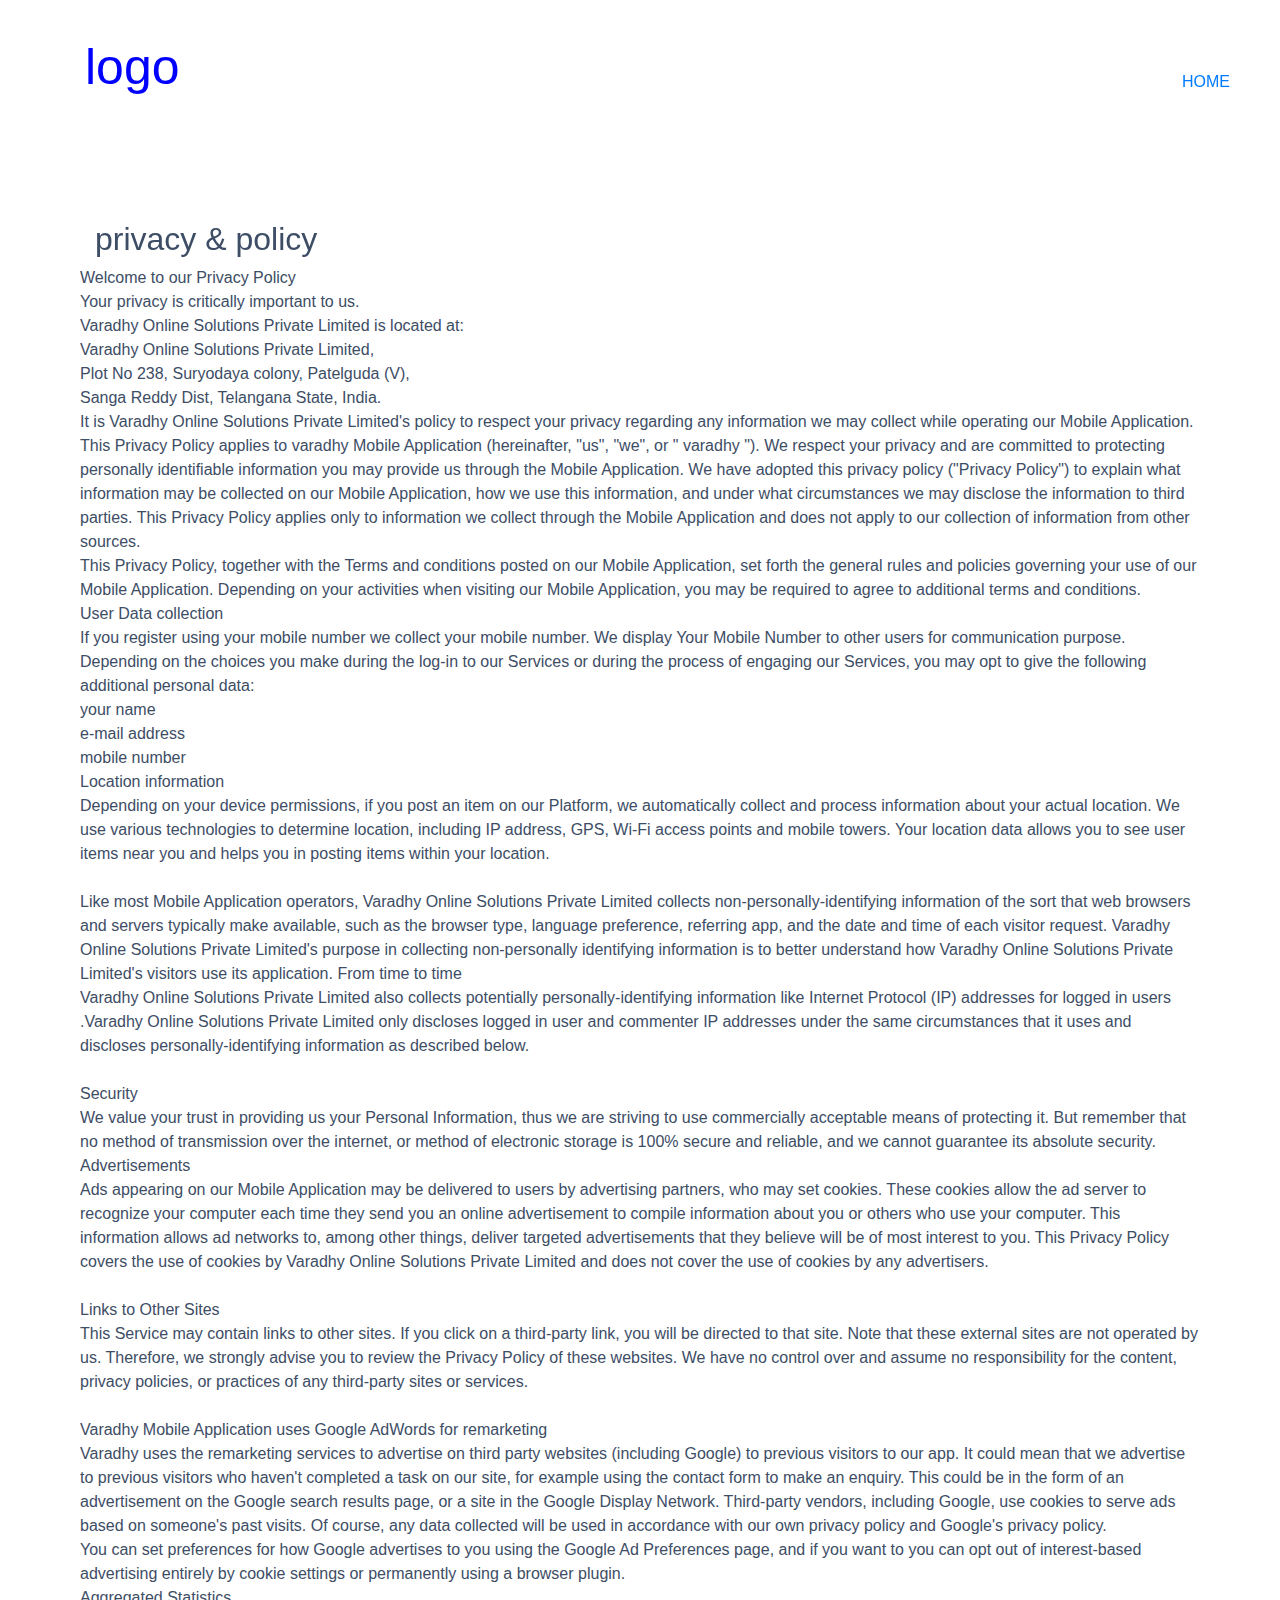
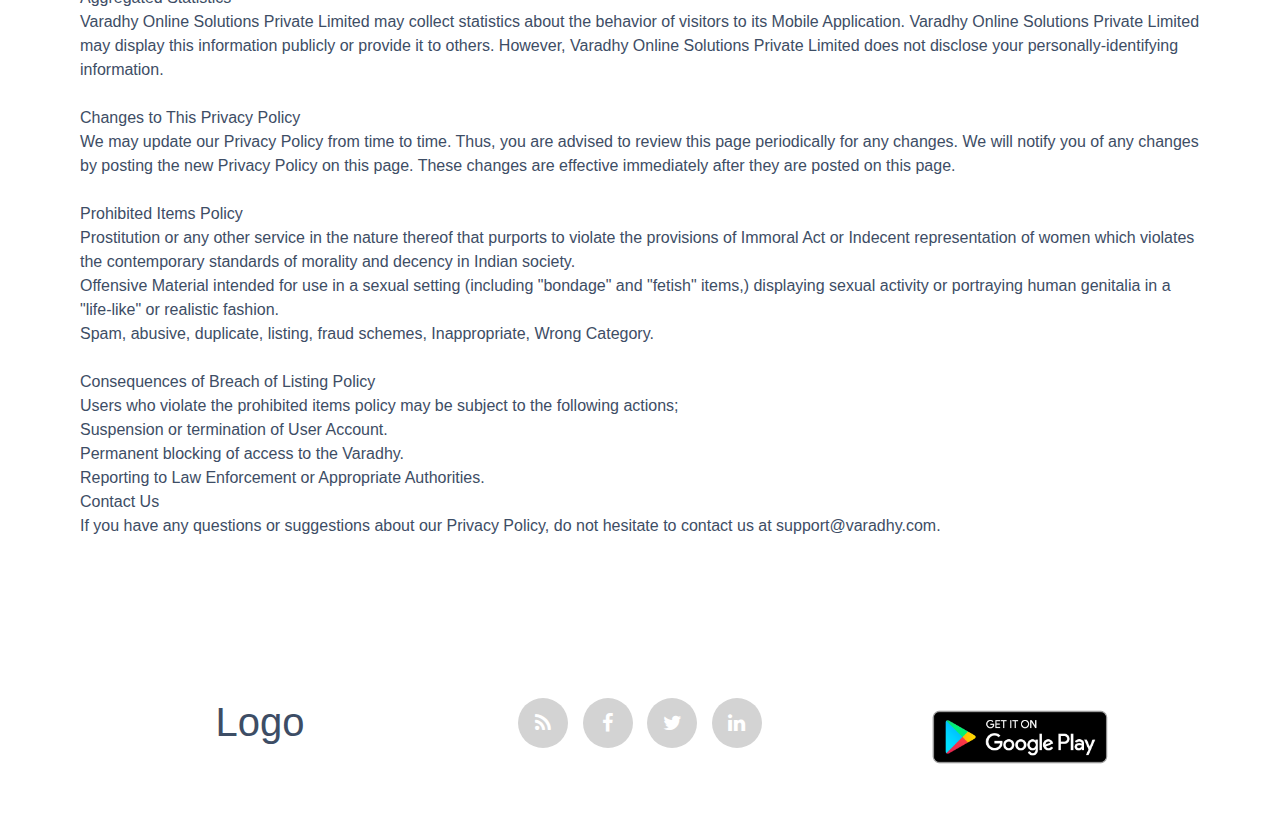
==== privacy.html @ 5a22461d "pricvacy update" ====
<!DOCTYPE html>
<html>

<head>
    <title>Varadhy</title>
    <meta charset="utf-8">
    <meta name="viewport" content="width=device-width, initial-scale=1.0">
    <link rel="stylesheet" href="https://stackpath.bootstrapcdn.com/bootstrap/4.3.1/css/bootstrap.min.css">
    <link rel="stylesheet" href="https://maxcdn.bootstrapcdn.com/font-awesome/4.7.0/css/font-awesome.min.css">
    <script src="https://stackpath.bootstrapcdn.com/bootstrap/4.3.1/js/bootstrap.min.js"></script>

    <link href="images/favicon.png" rel="shortcut icon">
    <link href="https://stackpath.bootstrapcdn.com/font-awesome/4.7.0/css/font-awesome.min.css" rel="stylesheet">
    <link href="Assets/css/style.css" rel="stylesheet">
    <link rel="stylesheet" href="https://unpkg.com/aos@next/dist/aos.css" />
    <script>
        $(window).on('load', function () { // makes sure the whole site is loaded 
            var loader = document.getElementById('loading');
            loader.style.display = 'none';
        })
    </script>
</head>

<body>
    <!-- <div id="loading">
        </div> -->
    <div id="header">
        <div id='menu-bar' class='animated fadeIn '>
            <div class='container'>
                <div class='logo'>
                    logo
                </div>
                <nav id="nav" class='nav fixed-top'>
                    <ul id="nav-inner" class='nav-inner ml-auto'>
                        <li class='current'><a href="./index.html">Home</a></li>
                    </ul>
                </nav>
            </div>
        </div>
    <!--   <div class="container">
            <div class='row'>
                <div
                    class='main_content col-sm-10 col-sm-offset-1 col-md-7 col-md-offset-0 col-md-push-5 col-lg-6 col-lg-push-6 animated fadeInRight'>
                    <h1>Lorem Ipsum is simply dummy text.</h1>
                    <div data-aos="fade-left" data-aos-duration="1000" data-aos-mirror="true" data id='header-btn'>
                        <a href="#"><img src="Assets/images/google-play-badge.png"></a>
                    </div>
                </div>
                 <div data-aos="fade-right" data-aos-duration="1000"
                    class='col-xs-10 col-xs-offset-1 col-sm-6 col-sm-offset-3 col-md-5 col-md-offset-0 col-md-pull-7 col-lg-5 col-lg-pull-6 col-lg-offset-1'>
                    <img src="Assets/images/androidmob.png" id='header-img' class='img-responsive animated fadeInUp'
                        alt>
                </div> 
            </div>
        </div>-->

    </div>
    
    <!-- features-->
    <section id="privacy_page">
        <div class="container">
            <div data-aos="fade-in" data-aos-duration="1000">
                <h2>privacy & policy</h2>
            </div>
            <div class='row'>
                <p>Welcome to our Privacy Policy<br/>
Your privacy is critically important to us.<br />
Varadhy Online Solutions Private Limited is located at:<br />
Varadhy Online Solutions Private Limited,<br />
Plot No 238, Suryodaya colony, Patelguda (V), <br />
Sanga Reddy Dist, Telangana State, India.<br />
It is Varadhy Online Solutions Private Limited's policy to respect your privacy regarding any information we may collect while operating our Mobile Application. This Privacy Policy applies to varadhy Mobile Application (hereinafter, "us", "we", or " varadhy "). We respect your privacy and are committed to protecting personally identifiable information you may provide us through the Mobile Application. We have adopted this privacy policy ("Privacy Policy") to explain what information may be collected on our Mobile Application, how we use this information, and under what circumstances we may disclose the information to third parties. This Privacy Policy applies only to information we collect through the Mobile Application and does not apply to our collection of information from other sources.<br />
This Privacy Policy, together with the Terms and conditions posted on our Mobile Application, set forth the general rules and policies governing your use of our Mobile Application. Depending on your activities when visiting our Mobile Application, you may be required to agree to additional terms and conditions.<br />
User Data collection<br />
If you register using your mobile number we collect your mobile number. We display Your Mobile Number to other users for communication purpose.<br />
Depending on the choices you make during the log-in to our Services or during the process of engaging our Services, you may opt to give the following additional personal data:<br />
your name<br />
e-mail address<br />
mobile number<br />
Location information<br />
Depending on your device permissions, if you post an item on our Platform, we automatically collect and process information about your actual location. We use various technologies to determine location, including IP address, GPS, Wi-Fi access points and mobile towers. Your location data allows you to see user items near you and helps you in posting items within your location.<br />
<br />
Like most Mobile Application operators, Varadhy Online Solutions Private Limited collects non-personally-identifying information of the sort that web browsers and servers typically make available, such as the browser type, language preference, referring app, and the date and time of each visitor request. Varadhy Online Solutions Private Limited's purpose in collecting non-personally identifying information is to better understand how Varadhy Online Solutions Private Limited's visitors use its application. From time to time<br />
Varadhy Online Solutions Private Limited also collects potentially personally-identifying information like Internet Protocol (IP) addresses for logged in users .Varadhy Online Solutions Private Limited only discloses logged in user and commenter IP addresses under the same circumstances that it uses and discloses personally-identifying information as described below.<br />
<br />
Security<br />
We value your trust in providing us your Personal Information, thus we are striving to use commercially acceptable means of protecting it. But remember that no method of transmission over the internet, or method of electronic storage is 100% secure and reliable, and we cannot guarantee its absolute security.<br />

 Advertisements<br />
Ads appearing on our Mobile Application may be delivered to users by advertising partners, who may set cookies. These cookies allow the ad server to recognize your computer each time they send you an online advertisement to compile information about you or others who use your computer. This information allows ad networks to, among other things, deliver targeted advertisements that they believe will be of most interest to you. This Privacy Policy covers the use of cookies by Varadhy Online Solutions Private Limited and does not cover the use of cookies by any advertisers.<br />
<br />
Links to Other Sites<br />
This Service may contain links to other sites. If you click on a third-party link, you will be directed to that site. Note that these external sites are not operated by us. Therefore, we strongly advise you to review the Privacy Policy of these websites. We have no control over and assume no responsibility for the content, privacy policies, or practices of any third-party sites or services.<br />
<br />
Varadhy Mobile Application uses Google AdWords for remarketing<br />
Varadhy uses the remarketing services to advertise on third party websites (including Google) to previous visitors to our app. It could mean that we advertise to previous visitors who haven't completed a task on our site, for example using the contact form to make an enquiry. This could be in the form of an advertisement on the Google search results page, or a site in the Google Display Network. Third-party vendors, including Google, use cookies to serve ads based on someone's past visits. Of course, any data collected will be used in accordance with our own privacy policy and Google's privacy policy.<br />
You can set preferences for how Google advertises to you using the Google Ad Preferences page, and if you want to you can opt out of interest-based advertising entirely by cookie settings or permanently using a browser plugin.<br/>
Aggregated Statistics<br/>
Varadhy Online Solutions Private Limited may collect statistics about the behavior of visitors to its Mobile Application. Varadhy Online Solutions Private Limited may display this information publicly or provide it to others. However, Varadhy Online Solutions Private Limited does not disclose your personally-identifying information.<br />
<br />
Changes to This Privacy Policy<br />
We may update our Privacy Policy from time to time. Thus, you are advised to review this page periodically for any changes. We will notify you of any changes by posting the new Privacy Policy on this page. These changes are effective immediately after they are posted on this page.<br />
<br />
 Prohibited Items Policy <br />
Prostitution or any other service in the nature thereof that purports to violate the provisions of Immoral Act or Indecent representation of women which violates the contemporary standards of morality and decency in Indian society.<br />
Offensive Material intended for use in a sexual setting (including "bondage" and "fetish" items,) displaying sexual activity or portraying human genitalia in a "life-like" or realistic fashion.<br />
Spam, abusive, duplicate, listing, fraud schemes, Inappropriate, Wrong Category.<br />
<br />
Consequences of Breach of Listing Policy<br />
Users who violate the prohibited items policy may be subject to the following actions;<br />
Suspension or termination of User Account.<br />
  Permanent blocking of access to the Varadhy.<br />
 Reporting to Law Enforcement or Appropriate Authorities.<br />
Contact Us<br />
If you have any questions or suggestions about our Privacy Policy, do not hesitate to contact us at support@varadhy.com.<br />
<br />  
</p>
            </div>
         </div>

      
        
    </section>


    <!-- <section id="contact">
        <div>
            <div>
                <h2>Contact Us</h2>
            </div>
            <div class="row">
                <div class="col-md-6" id="email">
                    <h4>email:<span>testing@gmail.com</span></h4>
                </div>

                <div class="col-md-6" id="mobile">
                    <h4>mobile:<span>+91 9876543210</span></h4>
                </div>
            </div>
        </div>

    </section> -->

    <footer id='footer'>
        <div class="container">
            <div class="row" style="text-align: center">
                <div class="col-md-4 col-sm-12">
                    <!-- <h2><img src="img/logo.png" alt></h2> -->
                    <h1>Logo</h1>
                </div>
                <div class="col-md-4 col-sm-12">
                    <ul class="social-network social-circle">
                        <li><a href="#" class="icoRss" title="Rss"><i class="fa fa-rss"></i></a></li>
                        <li><a href="#" class="icoFacebook" title="Facebook"><i class="fa fa-facebook"></i></a></li>
                        <li><a href="#" class="icoTwitter" title="Twitter"><i class="fa fa-twitter"></i></a></li>
                        <li><a href="#" class="icoLinkedin" title="Linkedin"><i class="fa fa-linkedin"></i></a></li>
                    </ul>
                </div>
                <div id="footer_button" class="col-md-4 col-sm-12">
                    <a href="#"><img src="Assets/images/google-play-badge.png"></a>
                </div>
            </div>
        </div>
    </footer>


    <script src="Assets/js/jquery.smooth-scroll.min.js" type="text/javascript"></script>

    <script src="https://unpkg.com/aos@next/dist/aos.js"></script>
    <script>
        AOS.init();

    </script>
</body>

</html>
---- Assets/css/style.css ----
body{
	color:#3d4d65 !important
}
#loading{
	position:fixed;
	width:10%;
	height:100vh;
	background:#fff url("../images/192.svg") no-repeat center;
	z-index: 9999;
	left:50%;
}

@media only screen and (max-width: 768px) {
	/* For mobile phones: */
	#loading{
	width:20%;
	}
	#about{
	margin-top: 500px;
	}
	.features img {
		
		height: 200px;
		width: 250px;	
	}
	#nav{
		display:none;
	}
	#menu-bar  .logo{
	font-size: 50px;
	float: left;
	color: blue;
	position:fixed;
	}
	#contact h4{
		float: left;
	}
}

/**********************
****** Header****
**********************/
header{
    background: url("../images/head.jpg");
	background-size: cover;
	min-height: 568px;
	max-height: 900px;

}
header .container{
	position: relative;
	z-index: 3;
}
#header-img{
	margin: 90px auto -400px;
height:500px;
}

div > a.btn:nth-of-type(2){
	margin-left: 30px;
}
#svg-header{
	position: absolute;
	top: -150%;
	left: -50%;
	width: 200%;
	height: 300%;
	transform: rotate(0deg);
	-webkit-transform: rotate(0deg);
	-ms-transform: rotate(0deg);
	transition: all 1s ease-out;
}

/**********************
******2. Menu Bar****
**********************/
#menu-bar {
	display: block;
	width: 100%;
	height: 100px;
	margin-bottom: 40px;
	padding: 30px  ;
	color: #fff;
	position: relative;
	z-index: 2;
}

#menu-bar  .logo{
	font-size: 50px;
	float: left;
	color: blue;
}

#menu-bar  .logo img{
	position: relative;
	top: 4px;
}
.nav{
	float:right;
	padding: 30px 50px 0 0;
}
.nav ul{
	margin: 0;
}
.nav li{
float: left;
	list-style-type: none;
	margin-left: 40px;
	text-transform: uppercase;
	position: relative;
}
.nav li:not(.current):hover:after {
	opacity: 0.6;
	bottom: -8px;
}
/* #nav{
	margin:0 40px 0 40px;
} */
#nav ul{
	margin: 40px 0 0;
}

/* #nav li a{
	color: #fff;
} */








.main_content {
	margin-top: 200px;
	 
}
.img-responsive {

	margin-bottom: 20px;
}

#header-btn img{
	width:200px;
	align-content: center;	
}


section{
	padding:80px;
}

/**********************
******features****
**********************/

#features{

	background-color:#e9f0f2;
}

#features h2{
	text-align: center;
	padding-bottom: 50px;
}
.features img {
	height: 600px;
	float: left;
	
}

.col-sm-12.col-md-12.col-lg-12 {
	padding: 30px;
}

/**********************
******about****
**********************/
#about {
	background-color: darkgrey;
	border-top-right-radius: 300px;
}
#about h2{
	text-align: center;
}
#about .row{
	padding:50px;
}
#about p{
	font-size: 20px;

}
/**********************
******contact us****
**********************/
#contact{
	background: #159957;
	/* fallback for old browsers */
	background: -webkit-linear-gradient(to right, #159957, #155799);
	/* Chrome 10-25, Safari 5.1-6 */
	background: linear-gradient(to right, #159957, #155799);
	/* W3C, IE 10+/ Edge, Firefox 16+, Chrome 26+, Opera 12+, Safari 7+ */
	color:#e9f0f2;
	 font-family: Verdana, Geneva,sans-serif;
	 text-align: center;
}
#contact h1{
	padding-bottom: 20px;
}
#contact h1{
font-size: 10vw;
}
/**********************
******footer****
**********************/
/* footer social icons */
ul.social-network {
	list-style: none;
	display: inline;
	margin-left:0 !important;
	padding: 0;
}
ul.social-network li {
	display: inline;
	margin: 0 5px;
}


/* footer social icons */
footer{
	margin:40px;
}
#footer_button a img{
	width:200px;
}


.social-network a.icoRss:hover {
	background-color: #F56505;
}
.social-network a.icoFacebook:hover {
	background-color:#3B5998;
}
.social-network a.icoTwitter:hover {
	background-color:#33ccff;
}
.social-network a.icoGoogle:hover {
	background-color:#BD3518;
}
.social-network a.icoVimeo:hover {
	background-color:#0590B8;
}
.social-network a.icoLinkedin:hover {
	background-color:#007bb7;
}
.social-network a.icoRss:hover i, .social-network a.icoFacebook:hover i, .social-network a.icoTwitter:hover i,
.social-network a.icoGoogle:hover i, .social-network a.icoVimeo:hover i, .social-network a.icoLinkedin:hover i {
	color:#fff;
}
a.socialIcon:hover, .socialHoverClass {
	color:#44BCDD;
}

.social-circle li a {
	display:inline-block;
	position:relative;
	margin:0 auto 0 auto;
	-moz-border-radius:50%;
	-webkit-border-radius:50%;
	border-radius:50%;
	text-align:center;
	width: 50px;
	height: 50px;
	font-size:20px;
}
.social-circle li i {
	margin:0;
	line-height:50px;
	text-align: center;
}

.social-circle li a:hover i, .triggeredHover {
	-moz-transform: rotate(360deg);
	-webkit-transform: rotate(360deg);
	-ms--transform: rotate(360deg);
	transform: rotate(360deg);
	-webkit-transition: all 0.2s;
	-moz-transition: all 0.2s;
	-o-transition: all 0.2s;
	-ms-transition: all 0.2s;
	transition: all 0.2s;
}

.social-circle i {
	color: #fff;
	-webkit-transition: all 0.8s;
	-moz-transition: all 0.8s;
	-o-transition: all 0.8s;
	-ms-transition: all 0.8s;
	transition: all 0.8s;
}

.social-circle a {
 background-color: #D3D3D3;   
}

#privacy{
	text-align: center;
}
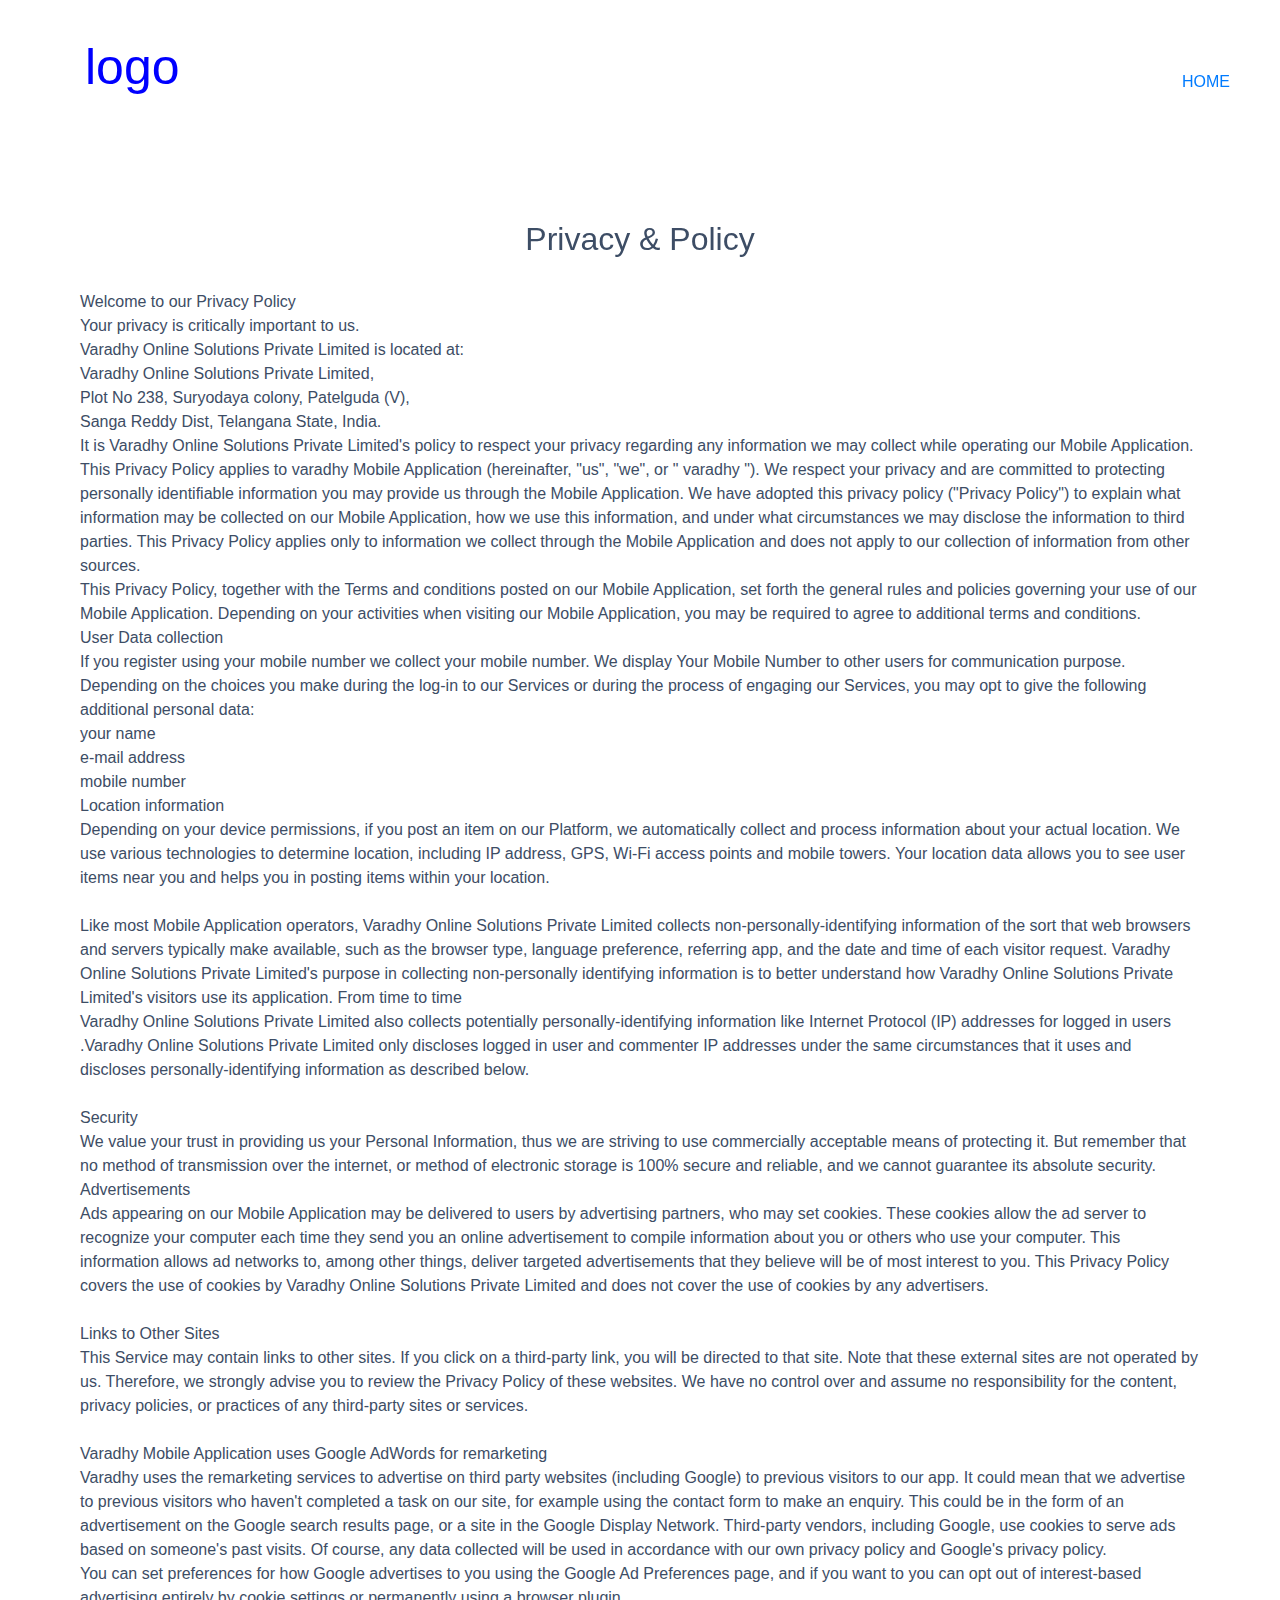
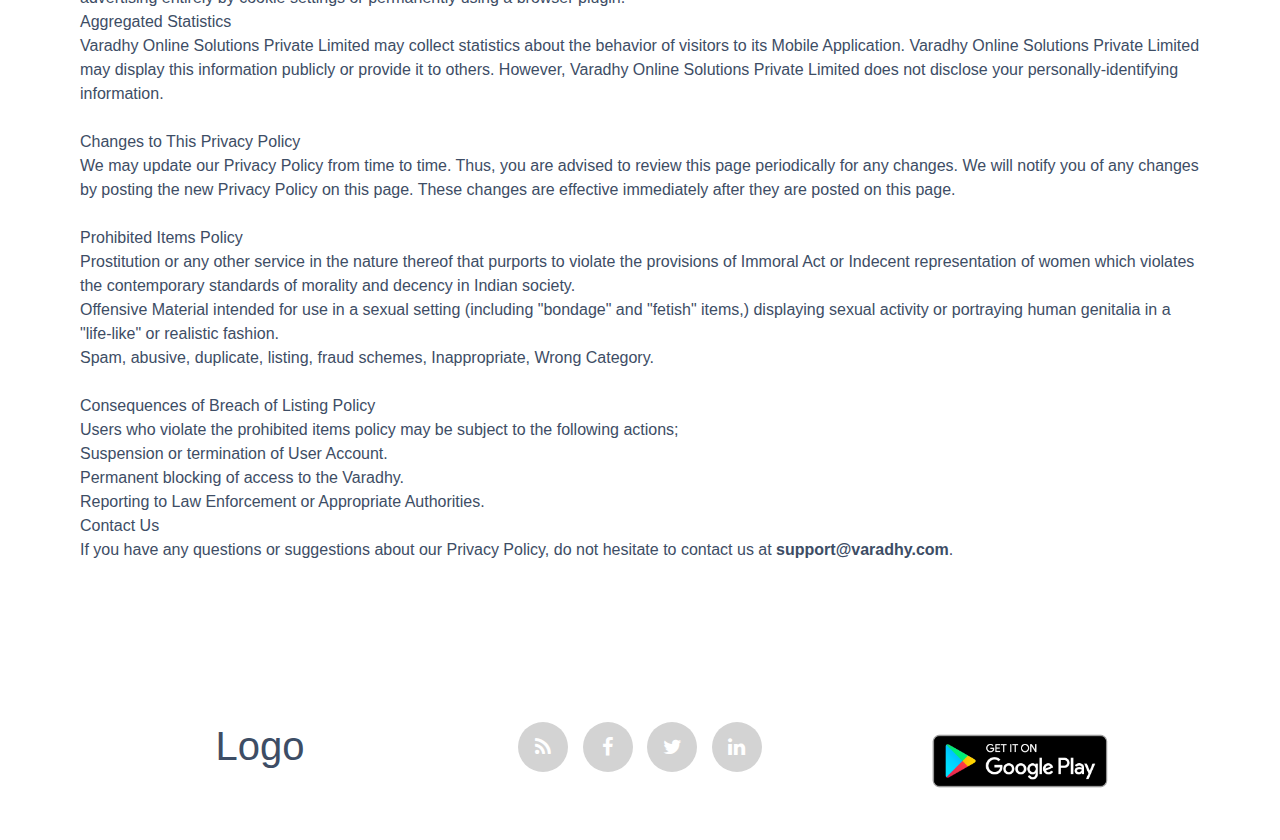
==== commit d225e7c6: "update 5:8" ====
--- a/privacy.html
+++ b/privacy.html
@@ -60,7 +60,7 @@
     <section id="privacy_page">
         <div class="container">
             <div data-aos="fade-in" data-aos-duration="1000">
-                <h2>privacy & policy</h2>
+                <h2 style="text-align:center">Privacy & Policy</h2><br/>
             </div>
             <div class='row'>
                 <p>Welcome to our Privacy Policy<br/>
@@ -112,7 +112,7 @@
   Permanent blocking of access to the Varadhy.<br />
  Reporting to Law Enforcement or Appropriate Authorities.<br />
 Contact Us<br />
-If you have any questions or suggestions about our Privacy Policy, do not hesitate to contact us at support@varadhy.com.<br />
+If you have any questions or suggestions about our Privacy Policy, do not hesitate to contact us at <b>support@varadhy.com</b>.<br />
 <br />  
 </p>
             </div>
@@ -157,7 +157,7 @@
                     </ul>
                 </div>
                 <div id="footer_button" class="col-md-4 col-sm-12">
-                    <a href="#"><img src="Assets/images/google-play-badge.png"></a>
+                    <a href="https://play.google.com/store/apps/details?id=com.varadhy&hl=en_US"><img src="Assets/images/google-play-badge.png"></a>
                 </div>
             </div>
         </div>
